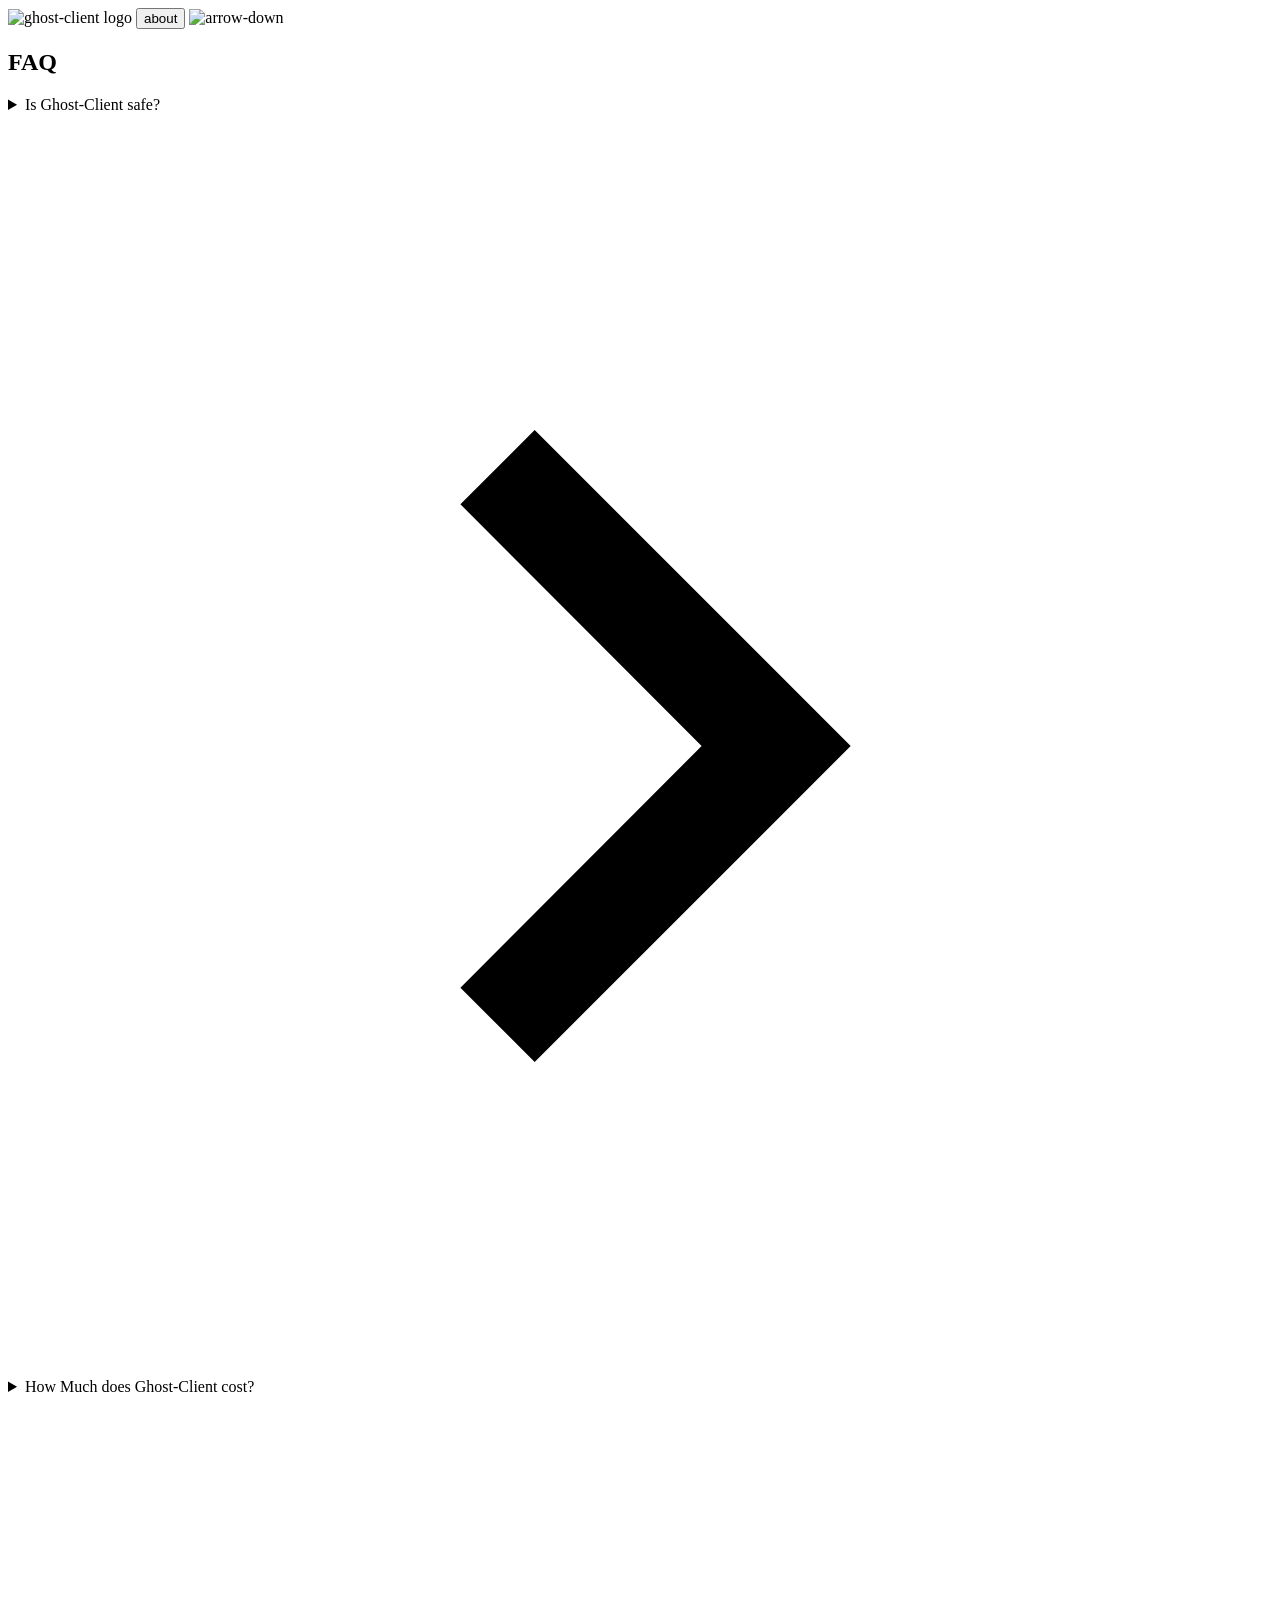
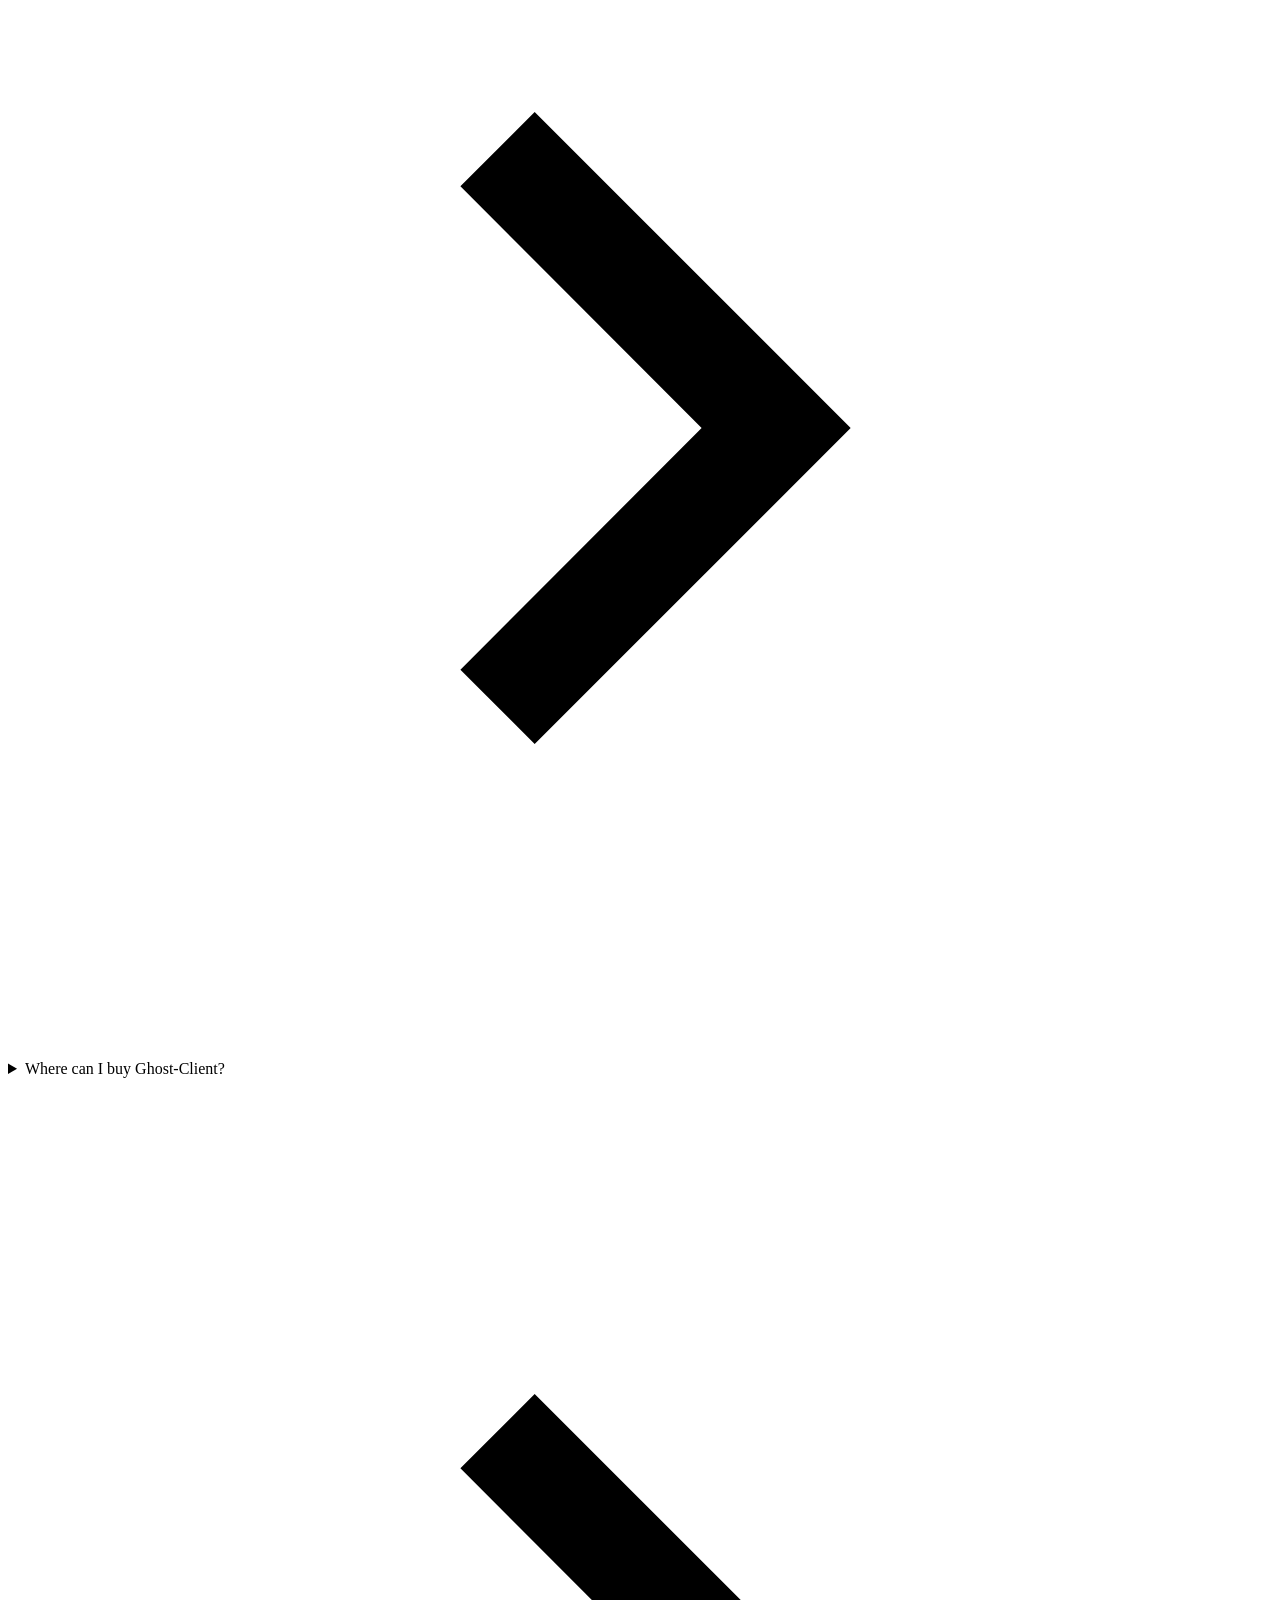
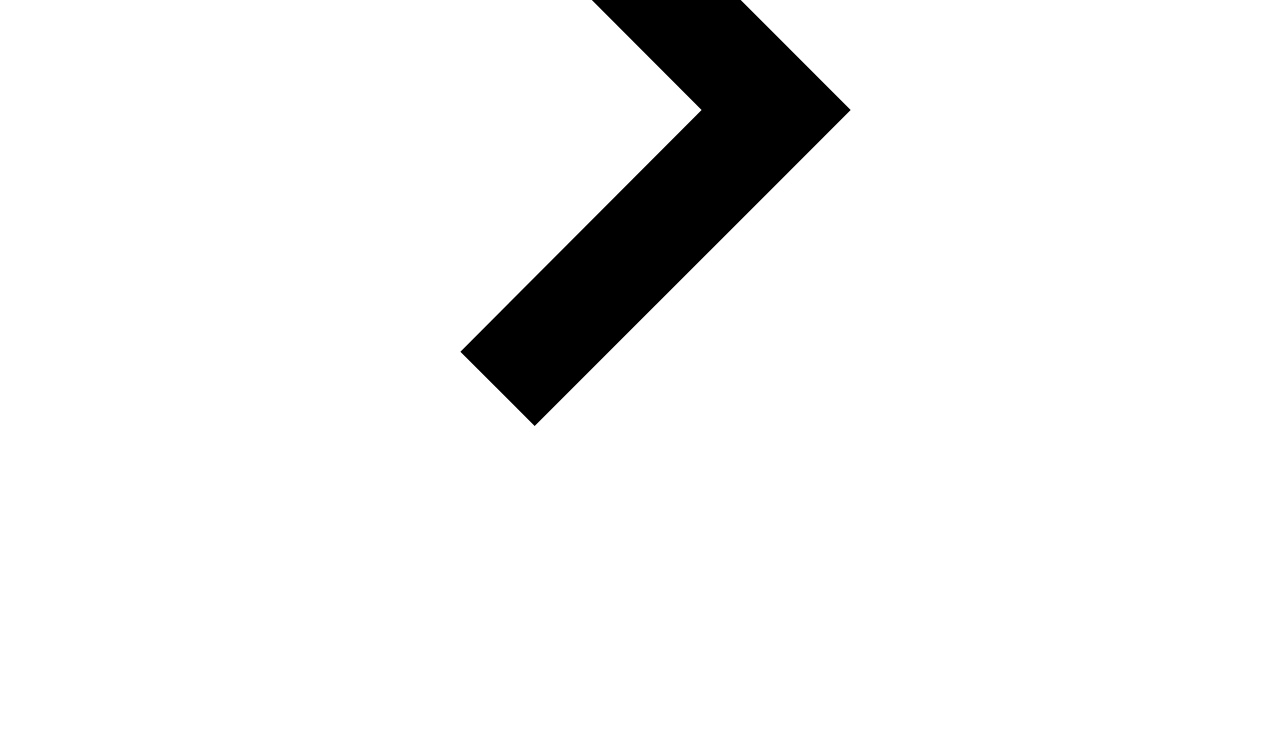
==== templates/index.html @ 4aafd146 "Fix button scroll behavior in index.html Updated button scroll behavior to center the FAQ section." ====
<html>
    <head>
        <link rel="stylesheet" href="static/index.css">
        <link rel="icon" type="image/png" href="assets/logo.png">
        <title>Ghost-Client</title>
    </head>
    <body>
        <div class="background">
            <img src="static/assets/logo.png" alt="ghost-client logo" id="logo">
            <button onclick="document.getElementsByClassName('faq-container').item(0).scrollIntoView({ behavior: 'smooth', block: 'center' });" id="about-btn">about</button>
            <img src="static/assets/arrow-down.svg" alt="arrow-down" id="arrow-down" onclick="document.getElementsByClassName('faq-container').item(0).scrollIntoView({ behavior: 'smooth' });">
        </div>
        <div id="about">
            <div class="faq-container">
              <h2>FAQ</h2>

              <details class="dropdown">
                <summary>
                  <span>Is Ghost-Client safe?</span>
                  <div class="arrow-circle">
                    <svg viewBox="0 0 24 24"><path d="M10 6L8.59 7.41 13.17 12l-4.58 4.59L10 18l6-6z"/></svg>
                  </div>
                </summary>
                <div class="dropdown-content">
                  <p>Yes!, Ghost-Client is completly safe and undetected, 0 bans have been issued to users using Ghost-Client.</p>
                </div>
              </details>
          
              <details class="dropdown">
                <summary>
                  <span>How Much does Ghost-Client cost?</span>
                  <div class="arrow-circle">
                    <svg viewBox="0 0 24 24"><path d="M10 6L8.59 7.41 13.17 12l-4.58 4.59L10 18l6-6z"/></svg>
                  </div>
                </summary>
                <div class="dropdown-content">
                  <p>Ghost-Client's retail price is €8 or $9 USD.</p>
                </div>
              </details>
          
              <details class="dropdown">
                <summary>
                  <span>Where can I buy Ghost-Client?</span>
                  <div class="arrow-circle">
                    <svg viewBox="0 0 24 24"><path d="M10 6L8.59 7.41 13.17 12l-4.58 4.59L10 18l6-6z"/></svg>
                  </div>
                </summary>
                <div class="dropdown-content">
                  <p>The list of resellers is on our discord in the where to buy channel.</p>
                </div>
              </details>
            </div>

        </div>
    </body>
</html>
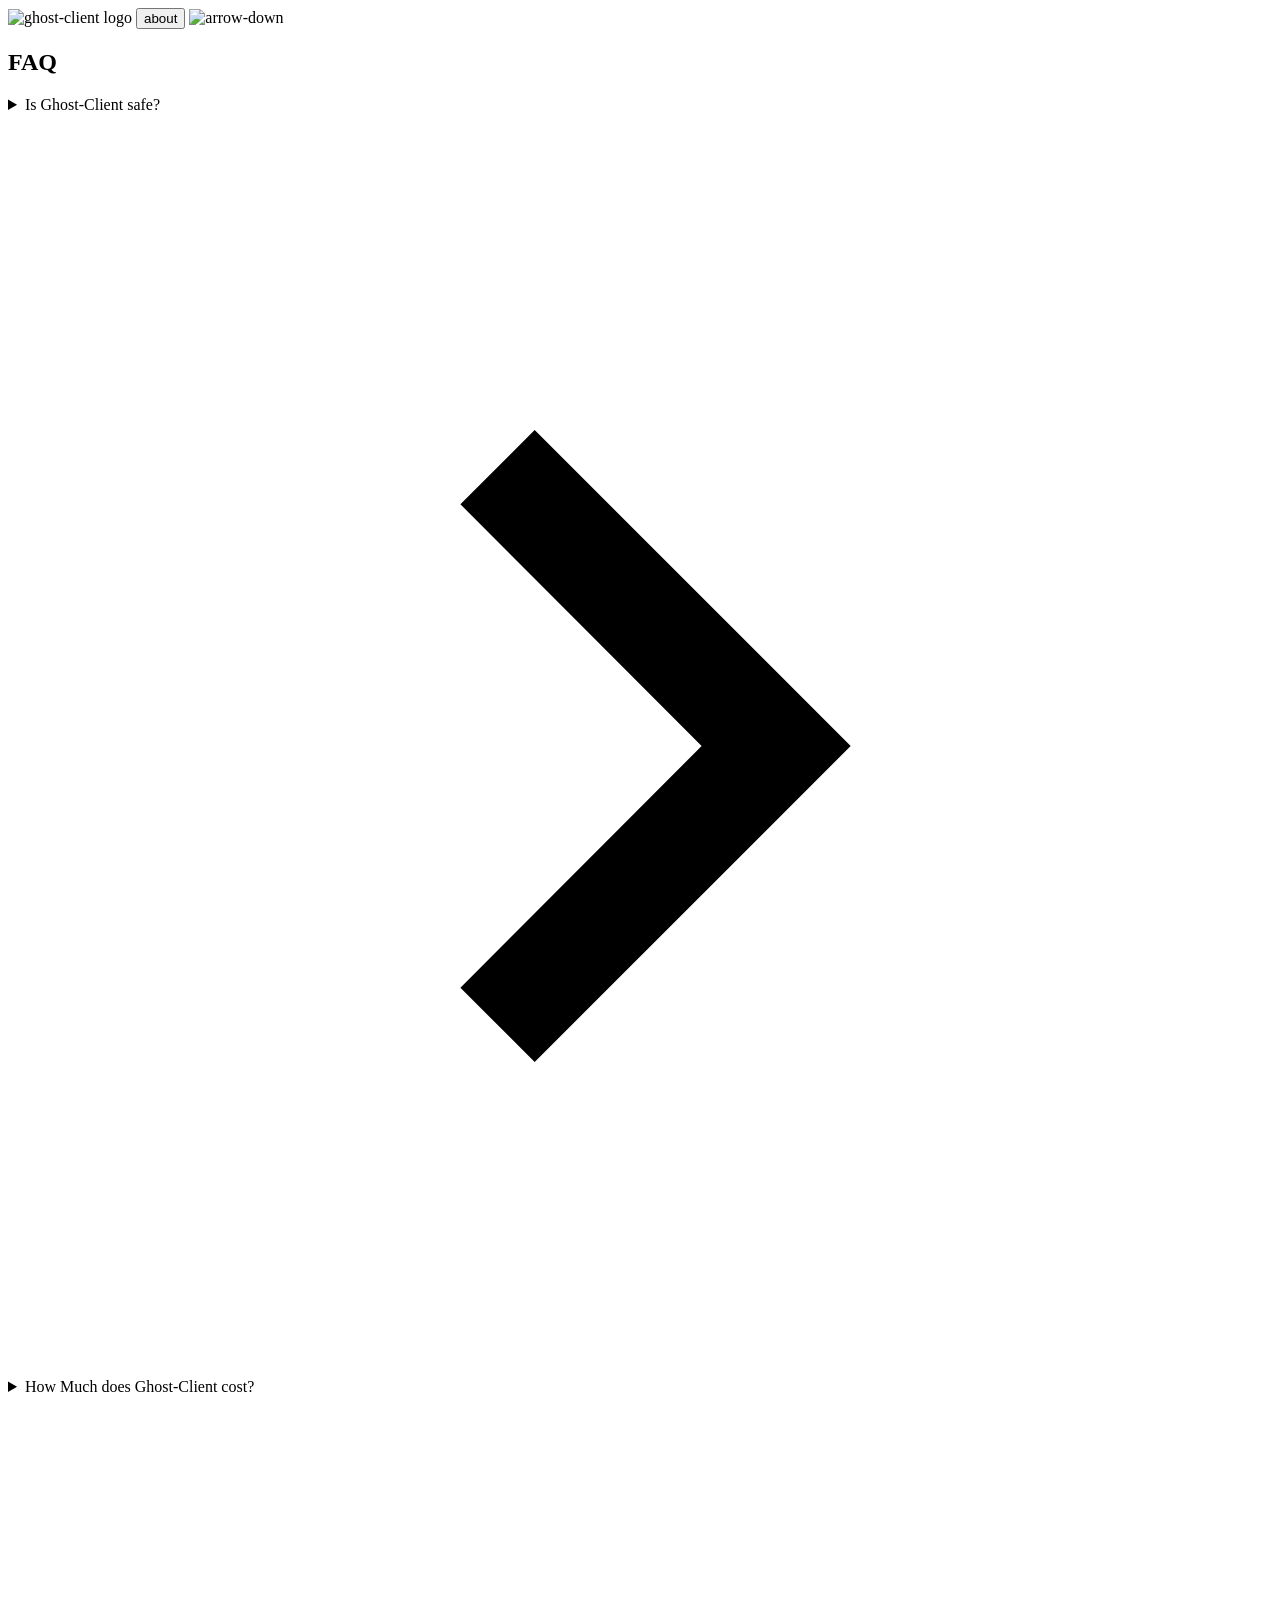
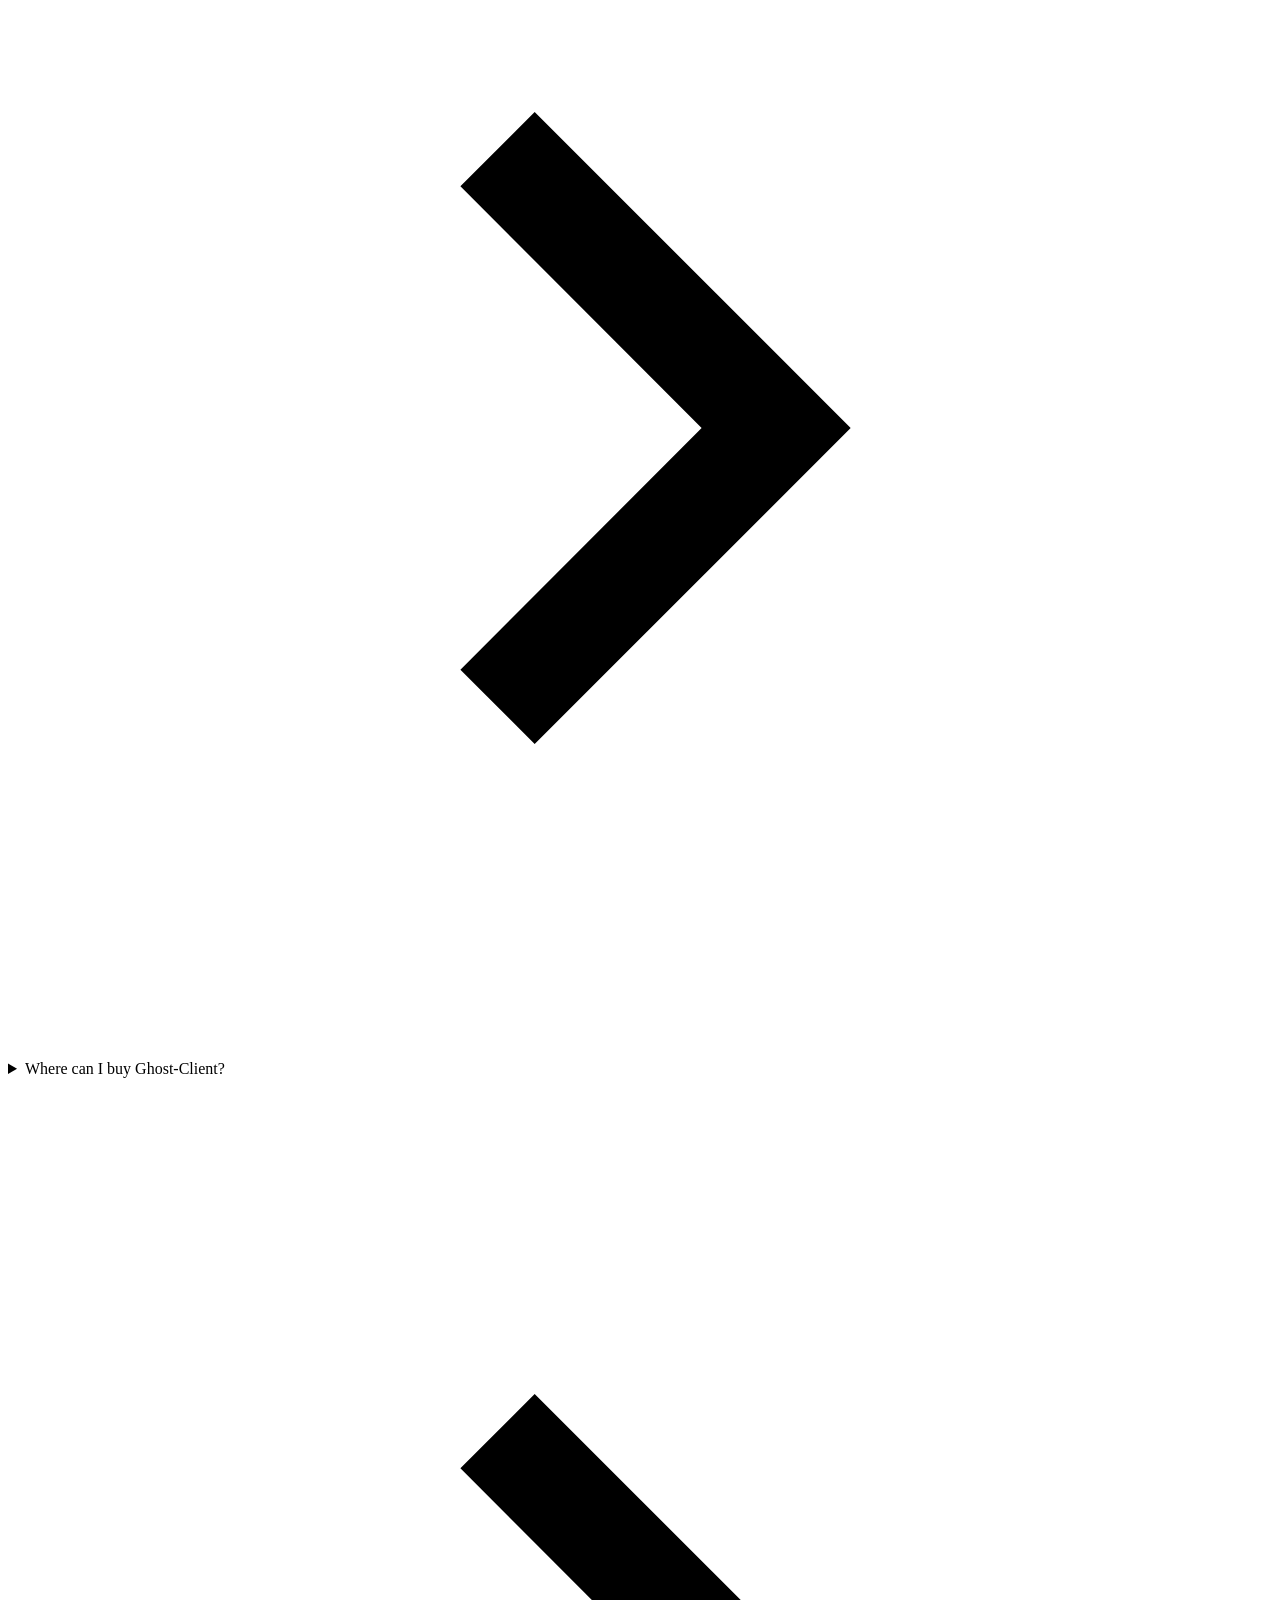
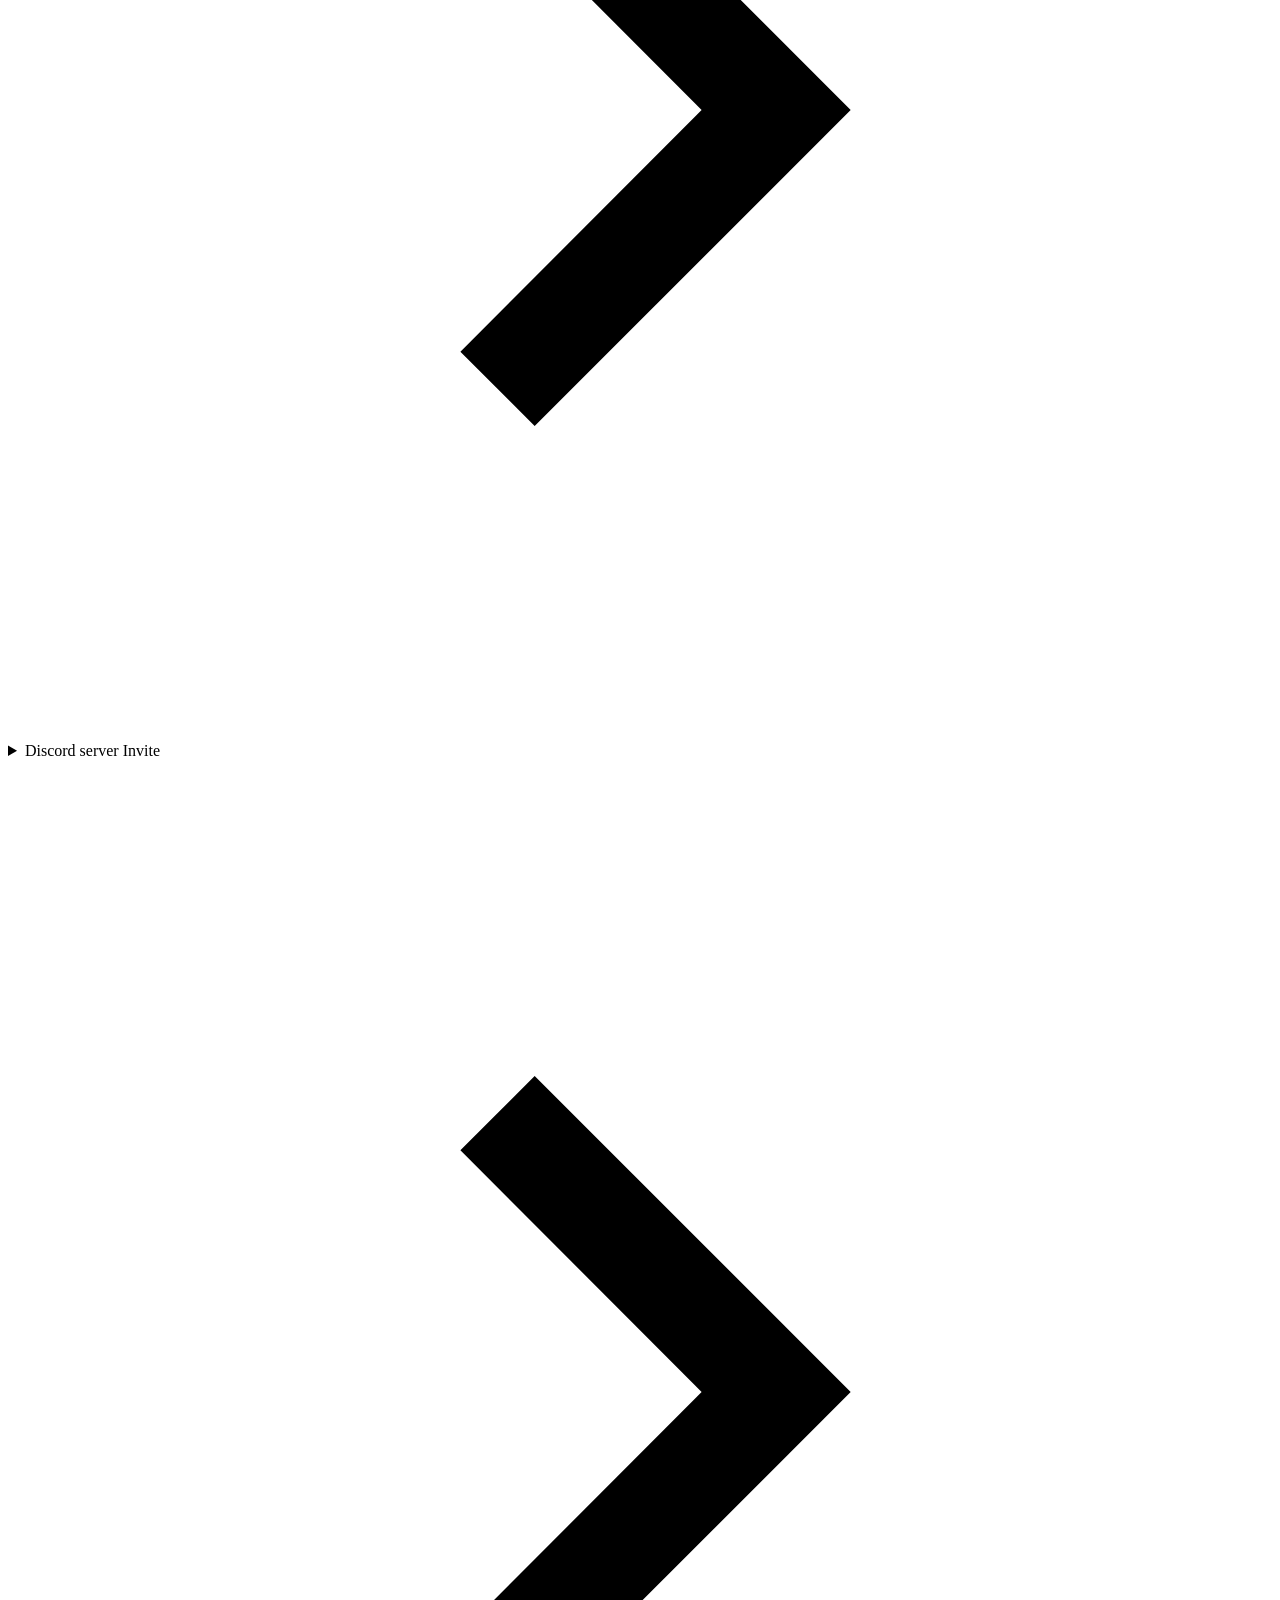
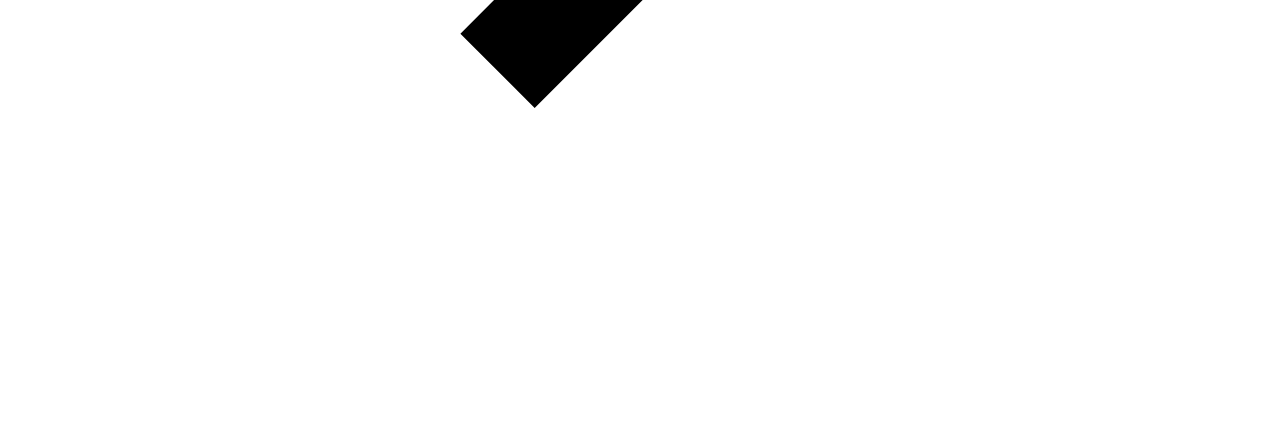
==== commit e62cc693: "Add Discord server invite to FAQ section Added a new FAQ entry for Discord server invite." ====
--- a/templates/index.html
+++ b/templates/index.html
@@ -49,6 +49,18 @@
                   <p>The list of resellers is on our discord in the where to buy channel.</p>
                 </div>
               </details>
+
+                <details class="dropdown">
+                <summary>
+                  <span>Discord server Invite</span>
+                  <div class="arrow-circle">
+                    <svg viewBox="0 0 24 24"><path d="M10 6L8.59 7.41 13.17 12l-4.58 4.59L10 18l6-6z"/></svg>
+                  </div>
+                </summary>
+                <div class="dropdown-content">
+                  <p>https://discord.gg/fHsbrDfPtj</p>
+                </div>
+              </details>
             </div>
 
         </div>
